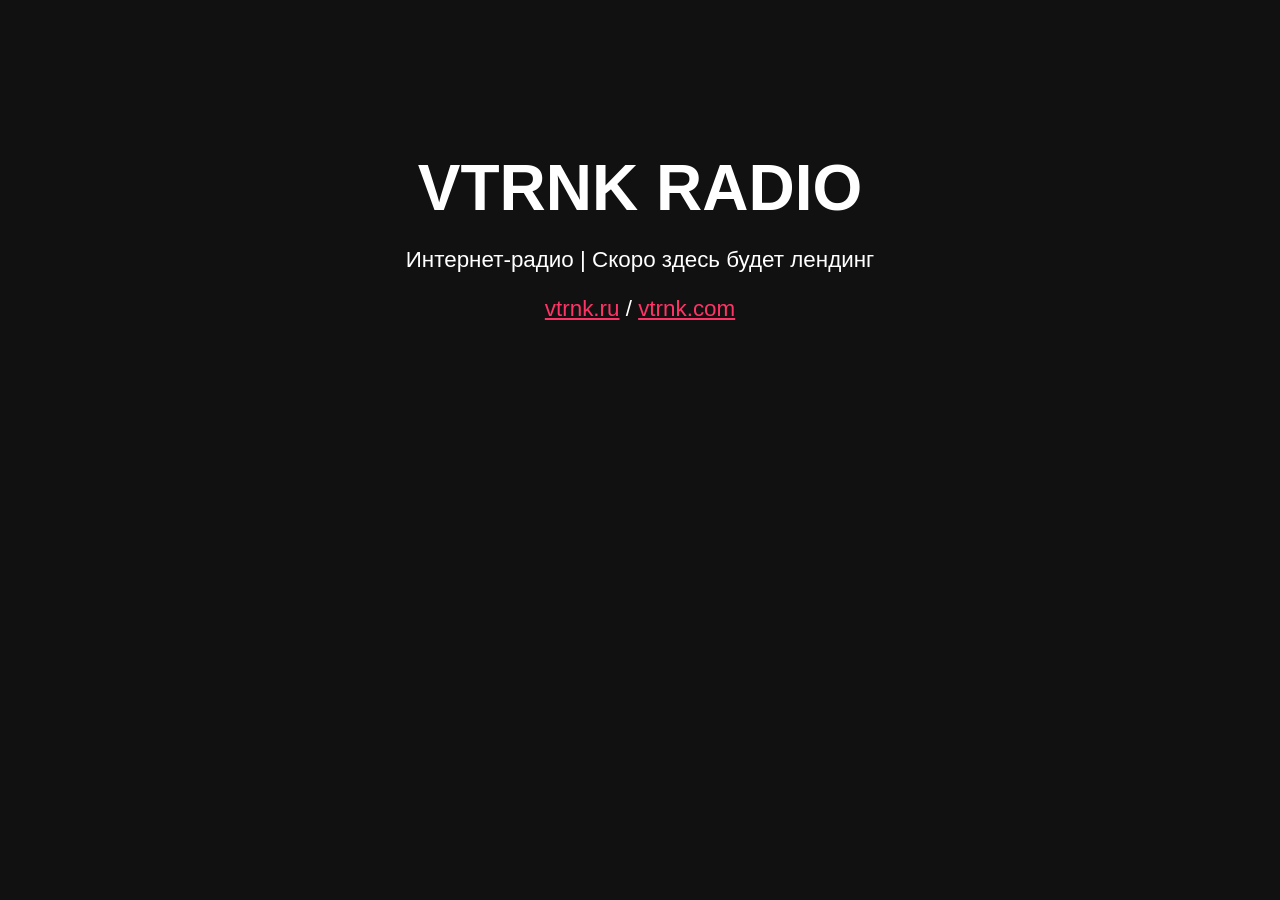
==== vtrnk-sites/vtrnk.com/index.html @ 53ed83bc "lending starts" ====
<!DOCTYPE html>
<html lang="ru">
<head>
  <meta charset="UTF-8">
  <title>VTRNK Radio</title>
  <meta name="viewport" content="width=device-width, initial-scale=1.0">
  <style>
    body { font-family: Arial, sans-serif; text-align: center; padding: 100px 20px; background: #111; color: #fff; }
    h1 { font-size: 4em; margin-bottom: 0.2em; }
    p { font-size: 1.4em; }
  </style>
</head>
<body>
  <h1>VTRNK RADIO</h1>
  <p>Интернет-радио | Скоро здесь будет лендинг</p>
  <p><a href="https://vtrnk.ru" style="color:#ff3366">vtrnk.ru</a> / <a href="https://vtrnk.com" style="color:#ff3366">vtrnk.com</a></p>
</body>
</html>
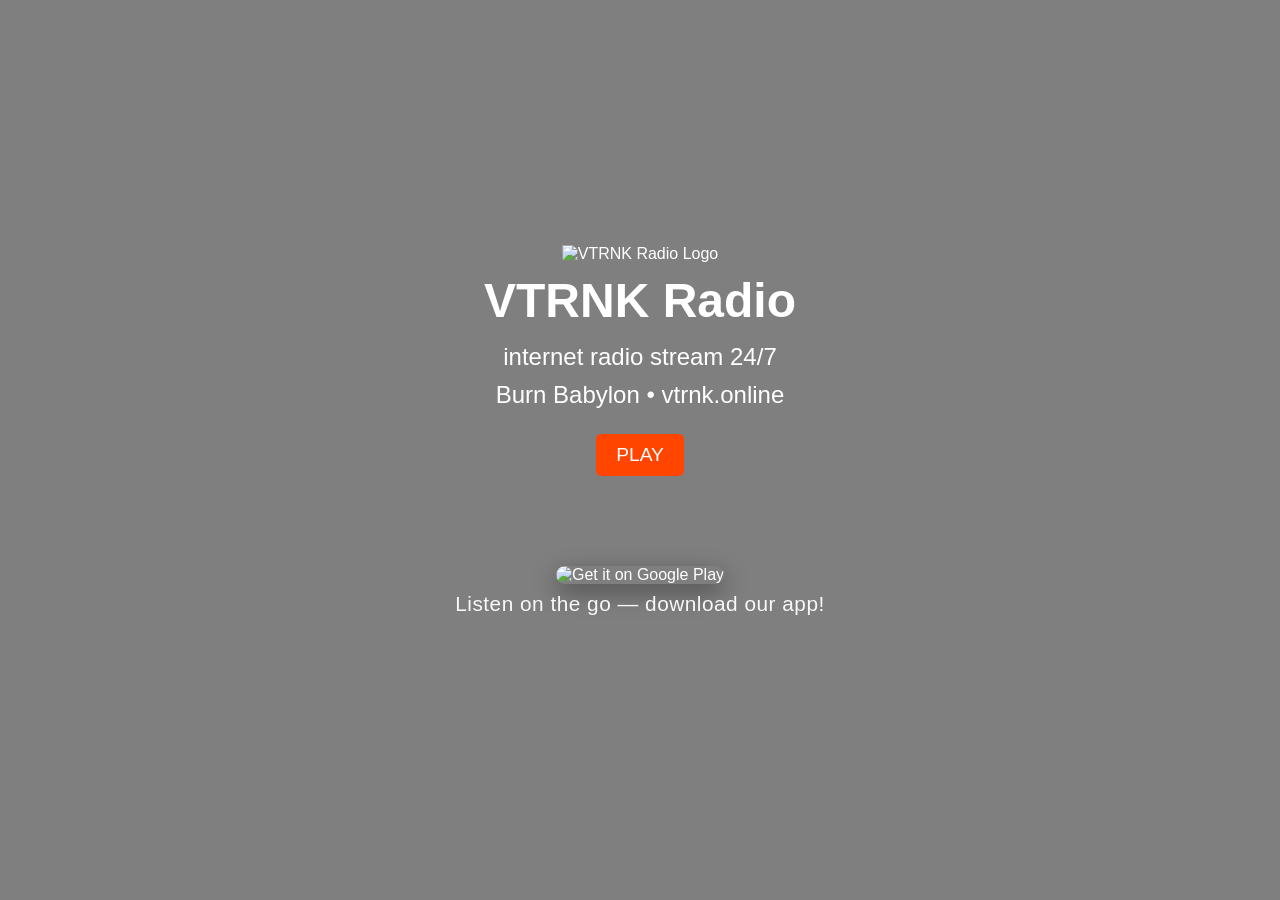
==== commit 004c9a8c: "feat: added jingle playback before stream with preloading on landing pages - Jingle now plays on eve" ====
--- a/vtrnk-sites/vtrnk.com/index.html
+++ b/vtrnk-sites/vtrnk.com/index.html
@@ -1,18 +1,40 @@
 <!DOCTYPE html>
 <html lang="ru">
 <head>
-  <meta charset="UTF-8">
-  <title>VTRNK Radio</title>
-  <meta name="viewport" content="width=device-width, initial-scale=1.0">
-  <style>
-    body { font-family: Arial, sans-serif; text-align: center; padding: 100px 20px; background: #111; color: #fff; }
-    h1 { font-size: 4em; margin-bottom: 0.2em; }
-    p { font-size: 1.4em; }
-  </style>
+    <meta charset="UTF-8">
+    <meta name="viewport" content="width=device-width, initial-scale=1.0">
+    <title>VTRNK Radio</title>
+    <link rel="stylesheet" href="styles.css">
 </head>
 <body>
-  <h1>VTRNK RADIO</h1>
-  <p>Интернет-радио | Скоро здесь будет лендинг</p>
-  <p><a href="https://vtrnk.ru" style="color:#ff3366">vtrnk.ru</a> / <a href="https://vtrnk.com" style="color:#ff3366">vtrnk.com</a></p>
+    <div class="container">
+        <div class="logo-container">
+            <img src="images/logovtrnk.png" alt="VTRNK Radio Logo" class="logo">
+        </div>
+        <h1>VTRNK Radio</h1>
+        <p>internet radio stream 24/7</p>
+        <p>Burn Babylon • vtrnk.online</p>
+        
+        <button id="playButton" class="play-button">PLAY</button>
+
+        <!-- Ссылка на приложение -->
+        <div class="app-footer">
+            <a href="https://play.google.com/store/apps/details?id=com.vtrnk.radio&pcampaignid=web_share" 
+               target="_blank" 
+               rel="noopener noreferrer"
+               class="app-link">
+                
+                <img src="images/googleplay-badge-01-getit.width-1440.png" 
+                     alt="Get it on Google Play" 
+                     class="google-play-badge">
+                
+                <p>Listen on the go — download our app!</p>
+            </a>
+        </div>
+    </div>
+
+    <audio id="radioStream" preload="auto" playsinline></audio>
+
+    <script src="script.js"></script>
 </body>
 </html>
--- a/vtrnk-sites/vtrnk.com/styles.css
+++ b/vtrnk-sites/vtrnk.com/styles.css
@@ -0,0 +1,176 @@
+/* ============================================= */
+/* ОБЩИЕ НАСТРОЙКИ ДЛЯ ВСЕЙ СТРАНИЦЫ            */
+/* ============================================= */
+
+body, html {
+    margin: 0;
+    padding: 0;
+    height: 100%;
+    overflow: hidden;
+    font-family: Arial, sans-serif;
+    color: white;
+    text-align: center;
+}
+
+.container {
+    position: relative;
+    height: 100vh;
+    display: flex;
+    flex-direction: column;
+    justify-content: center;
+    align-items: center;
+    background-image: url('images/background.jpg');
+    background-size: cover;
+    background-position: center;
+}
+
+.container::before {
+    content: "";
+    position: absolute;
+    top: 0;
+    left: 0;
+    width: 100%;
+    height: 100%;
+    background-color: rgba(0, 0, 0, 0.5);
+    z-index: 1;
+}
+
+.logo-container,
+h1,
+p,
+.play-button,
+.app-footer {
+    position: relative;
+    z-index: 2;
+}
+
+/* ============================================= */
+/* ЛОГОТИП — УВЕЛИЧЕН НА 30%, ПУЛЬСАЦИЯ БЫСТРЕЕ НА 20% */
+/* ============================================= */
+
+.logo {
+    width: 260px;                 /* было 200 → +30% */
+    animation: pulse 1.8s infinite; /* было 2s → ускоряем на 20% (2 * 0.8 = 1.6) */
+}
+
+@keyframes pulse {
+    0%   { transform: scale(1);   }
+    50%  { transform: scale(1.1); }
+    100% { transform: scale(1);   }
+}
+
+/* ============================================= */
+/* ЗАГОЛОВОК И ПОДПИСИ                          */
+/* ============================================= */
+
+h1 {
+    font-size: 3em;
+    margin: 10px 0;
+}
+
+p {
+    font-size: 1.5em;
+    margin: 5px 0;
+}
+
+/* ============================================= */
+/* КНОПКА PLAY / PAUSE                           */
+/* ============================================= */
+
+.play-button {
+    margin-top: 20px;
+    padding: 10px 20px;
+    font-size: 1.2em;
+    background-color: #ff4500;
+    border: none;
+    color: white;
+    cursor: pointer;
+    border-radius: 5px;
+    transition: background-color 0.3s;
+}
+
+.play-button:hover {
+    background-color: #cc3700;
+}
+
+/* ============================================= */
+/* БЛОК С GOOGLE PLAY — БЕЙДЖ ЕЩЁ МЕНЬШЕ, ТЕКСТ БЛИЖЕ */
+/* ============================================= */
+
+.app-footer {
+    position: relative;
+    z-index: 2;
+    margin-top: 60px;
+    padding: 30px 20px 40px;
+    width: 100%;
+    text-align: center;
+}
+
+.app-link {
+    display: inline-block;
+    text-decoration: none;
+    color: white;
+    transition: transform 0.25s ease;
+}
+
+.app-link:hover {
+    transform: scale(1.06);
+}
+
+.google-play-badge {
+    width: 35%;                   /* было 50% → ещё -30% (50% * 0.7 ≈ 35%) */
+    max-width: 224px;             /* 320 * 0.7 ≈ 224 */
+    height: auto;
+    margin-bottom: 8px;           /* было 15px → ближе к тексту */
+    border-radius: 12px;
+    box-shadow: 0 8px 25px rgba(0, 0, 0, 0.4);
+}
+
+.app-footer p {
+    font-size: 1.3em;
+    margin: 0;
+    opacity: 0.95;
+    letter-spacing: 0.5px;
+}
+
+/* ============================================= */
+/* АДАПТАЦИЯ ПОД МОБИЛЬНЫЕ УСТРОЙСТВА           */
+/* ============================================= */
+
+@media (max-width: 768px) {
+    .logo {
+        width: 195px;             /* +30% от предыдущих 150px → 195px */
+    }
+    
+    h1 {
+        font-size: 2em;
+    }
+    
+    p {
+        font-size: 1.2em;
+    }
+    
+    .container {
+        padding: 20px;
+    }
+    
+    .google-play-badge {
+        width: 50%;               /* на мобилках чуть крупнее, чтобы удобно тапать */
+        max-width: 200px;
+    }
+    
+    .app-footer {
+        margin-top: 40px;
+        padding: 20px 15px 30px;
+    }
+    
+    .app-footer p {
+        font-size: 1.1em;
+    }
+}
+
+@media (max-width: 480px) {
+    .google-play-badge {
+        width: 60%;
+    }
+}
